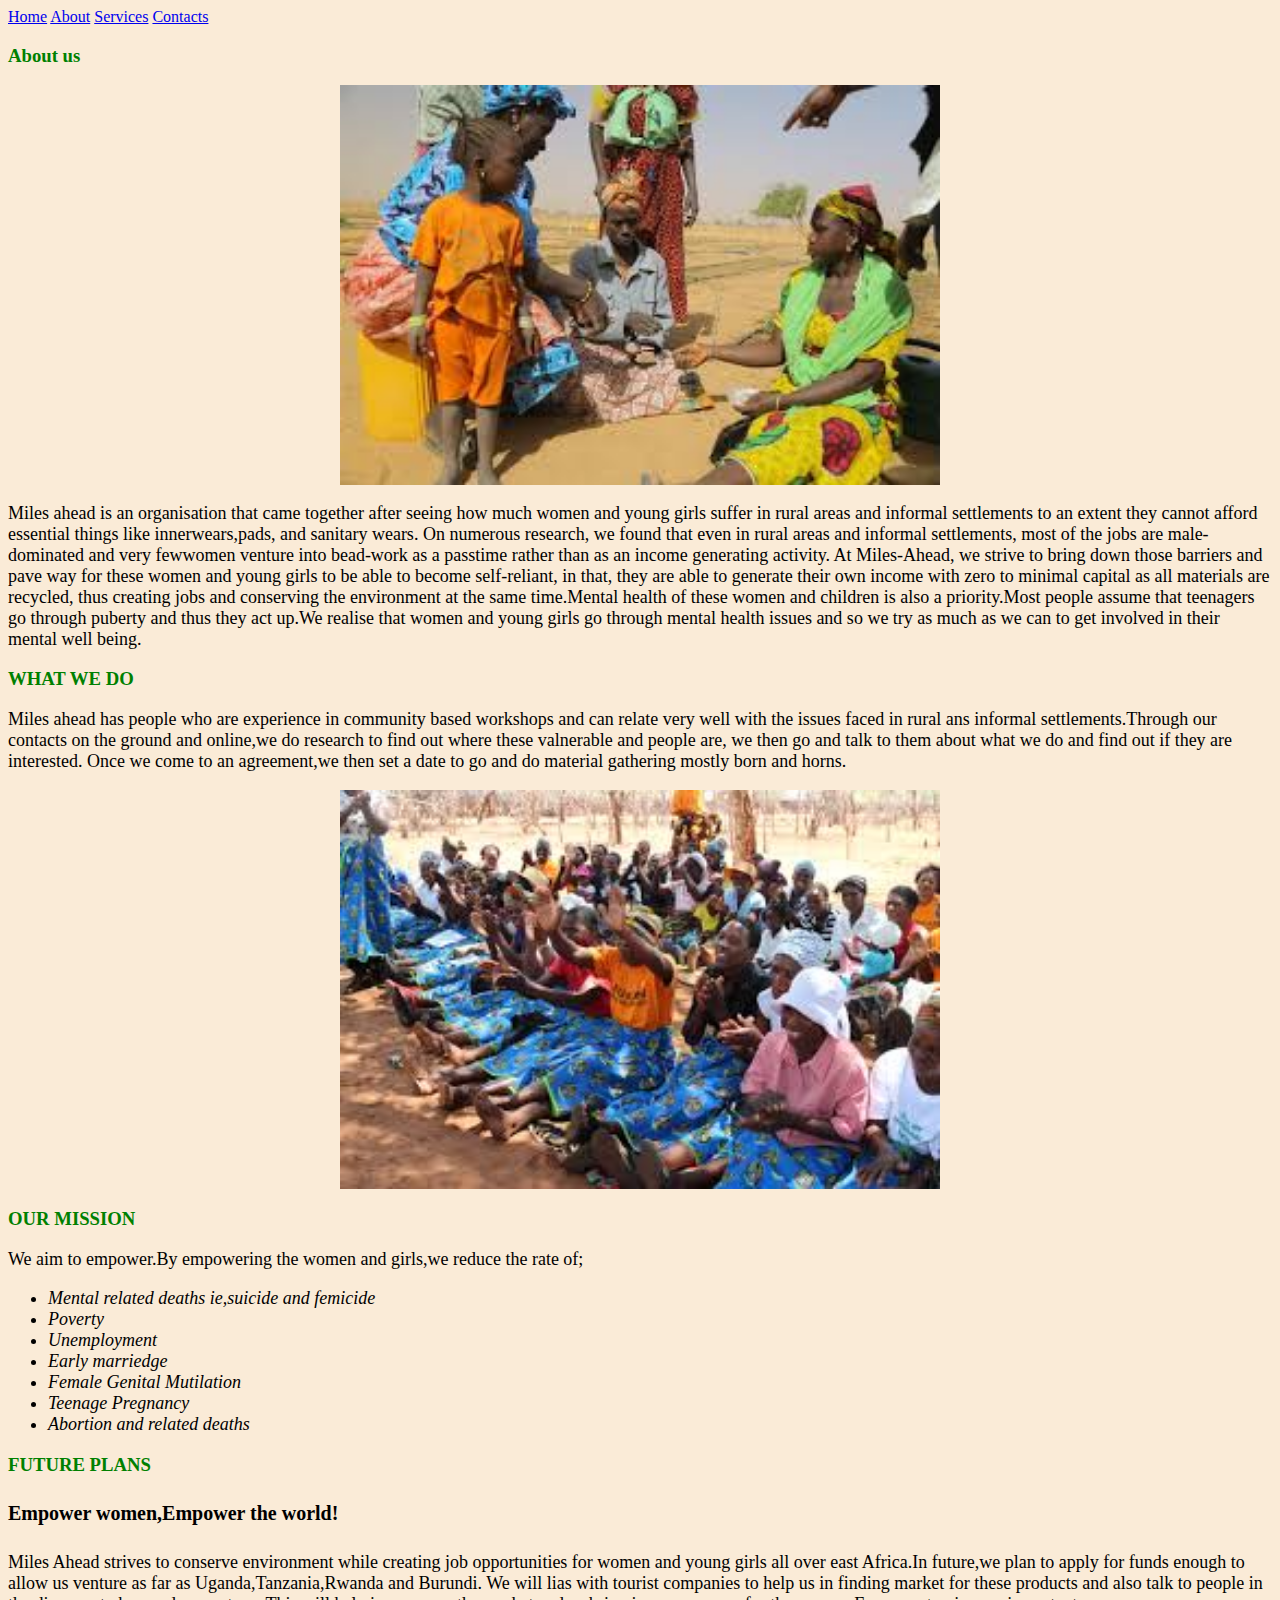
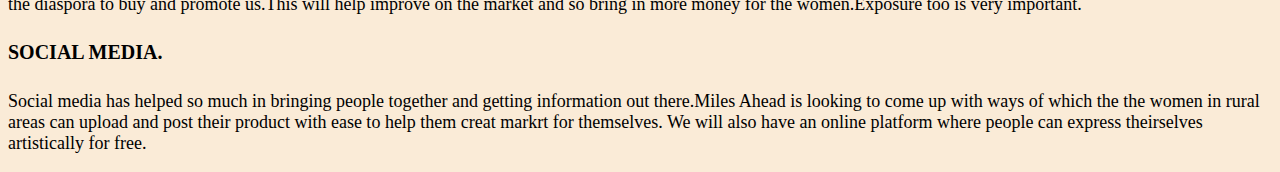
==== about.html @ b4f3d7d4 "initial commit" ====
<!DOCTYPE html>
<html lang="en">
<head>
    <meta charset="UTF-8">
    <meta name="viewport" content="width=device-width, initial-scale=1.0">
    <title>Miles-Ahead</title>
        <link rel="stylesheet" type="text/css" href="about.css">
    <body>
        <a href="index.html">Home</a>
        <a href="about.html">About</a>
        <a href="services.html">Services</a>
        <a href="contacts.html">Contacts</a>
<div cass="about">
<h3>About us</h3>
<img src="images/women.jpeg" width="600px">
<p>Miles ahead is an organisation that came together after seeing how much women and young girls suffer in rural areas and informal settlements to an extent they cannot afford essential things like innerwears,pads, and sanitary wears.
    On numerous research, we found that even in rural areas and informal settlements, most of the jobs are male-dominated and very fewwomen venture into bead-work as a passtime rather than as an income generating activity.
  At Miles-Ahead, we strive to bring down those barriers and pave way for these women and young girls to be able to become self-reliant, in that, they are able to generate their own income with zero to minimal capital as all materials
are recycled, thus creating jobs and conserving the environment at the same time.Mental health of these women and children is also a priority.Most people assume that teenagers go through puberty and thus they act up.We realise that women and young girls go through mental health issues and so we try as much as we can to get involved in their mental well being.
</p>
<h3>WHAT WE DO</h3>
<P>Miles ahead has people who are experience in community based workshops and can relate very well with the issues faced in rural ans informal settlements.Through our contacts on the ground and online,we do research to find out where these valnerable and people are, we then go and talk to them about what we do and find out if they are interested.
Once we come to an agreement,we then set a date to go and do material gathering mostly born and horns. </P>
<img src="images/empowerment.jpeg" width="600px">
<h3>OUR MISSION</h3>
<P>We aim to empower.By empowering the women and girls,we reduce the rate of; </P>
<ul>
   <li>Mental related deaths ie,suicide and femicide</li>
   <li>Poverty</li>
   <li>Unemployment</li>
   <li>Early marriedge</li>
   <li>Female Genital Mutilation</li>
   <li>Teenage Pregnancy</li>
   <li>Abortion and related deaths</li>
</ul>
<h3>FUTURE PLANS</h3>
<h4>Empower women,Empower the world!</h4>
<P>Miles Ahead strives to conserve environment while creating job opportunities for women and young girls all over east Africa.In future,we plan to apply for funds enough to allow us venture as far as Uganda,Tanzania,Rwanda and Burundi.
    We will lias with tourist companies to help us in finding market for these products and also talk to people in the diaspora to buy and promote us.This will help improve on the market and so bring in more money for the women.Exposure too is very important.</p>
    <h4>SOCIAL MEDIA.</h4>
    <p>Social media has helped so much in bringing people together and getting information out there.Miles Ahead is looking to come up with ways of which the the women in rural areas can upload and post their product with ease to help them creat markrt for themselves.
We will also have an online platform where people can express theirselves artistically for free.</P>
    </body>
 </html>
---- about.css ----
body{
    background-color: antiquewhite;
}
h3{
    color: green;
}
p{
    font-family: serif;
    font-size: 18px;
    font-weight: normal;
}
h4{
    font-size: 20px;
    font-style: initial;
}
ul{
    font-style: oblique;
    font-size: 18px;
    color: black;
}
img{
    display: block;
    margin-left: auto;
    margin-right: auto;
    background-color: gray;
    opacity: 1;
}
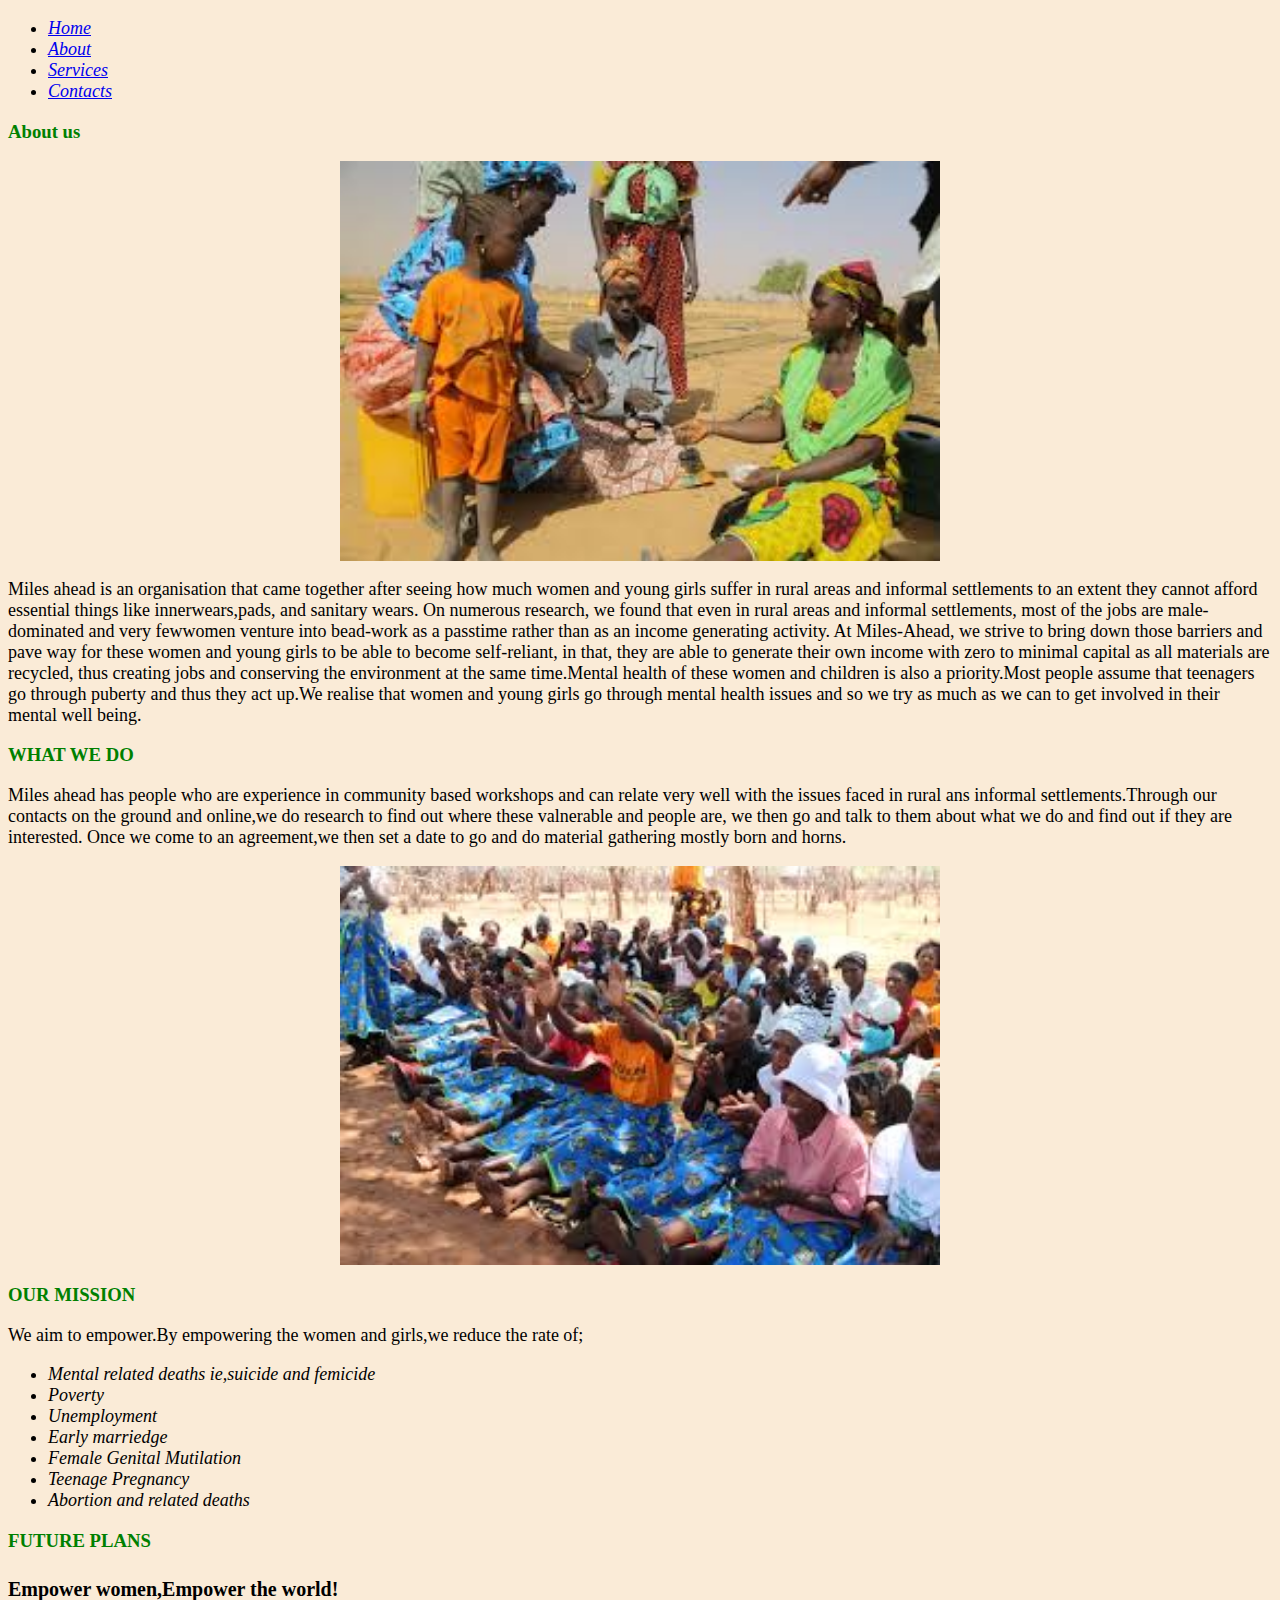
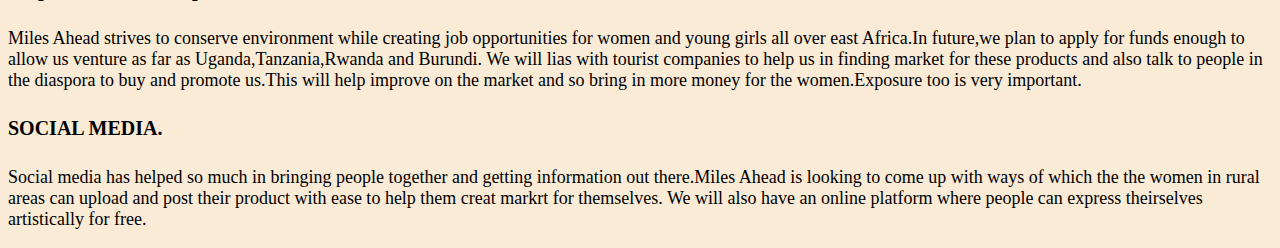
==== commit 0524323e: "styled nav bar" ====
--- a/about.html
+++ b/about.html
@@ -6,10 +6,12 @@
     <title>Miles-Ahead</title>
         <link rel="stylesheet" type="text/css" href="about.css">
     <body>
-        <a href="index.html">Home</a>
-        <a href="about.html">About</a>
-        <a href="services.html">Services</a>
-        <a href="contacts.html">Contacts</a>
+        <ul>
+            <li><a href="index.html">Home</a></li>
+             <li><a href="about.html">About</a></li>
+             <li> <a Href="services.html">Services</a></li>
+            <li><a href="contacts.html">Contacts</a></li>
+    </ul>
 <div cass="about">
 <h3>About us</h3>
 <img src="images/women.jpeg" width="600px">
--- a/about.css
+++ b/about.css
@@ -24,4 +24,13 @@
     margin-right: auto;
     background-color: gray;
     opacity: 1;
+}
+ul:hover{
+    background-color:lemonchiffon;
+    color:blue;
+    border: black;
+    padding: initial;
+    flex-direction: column;
+    text-align:left;
+float: none;
 }